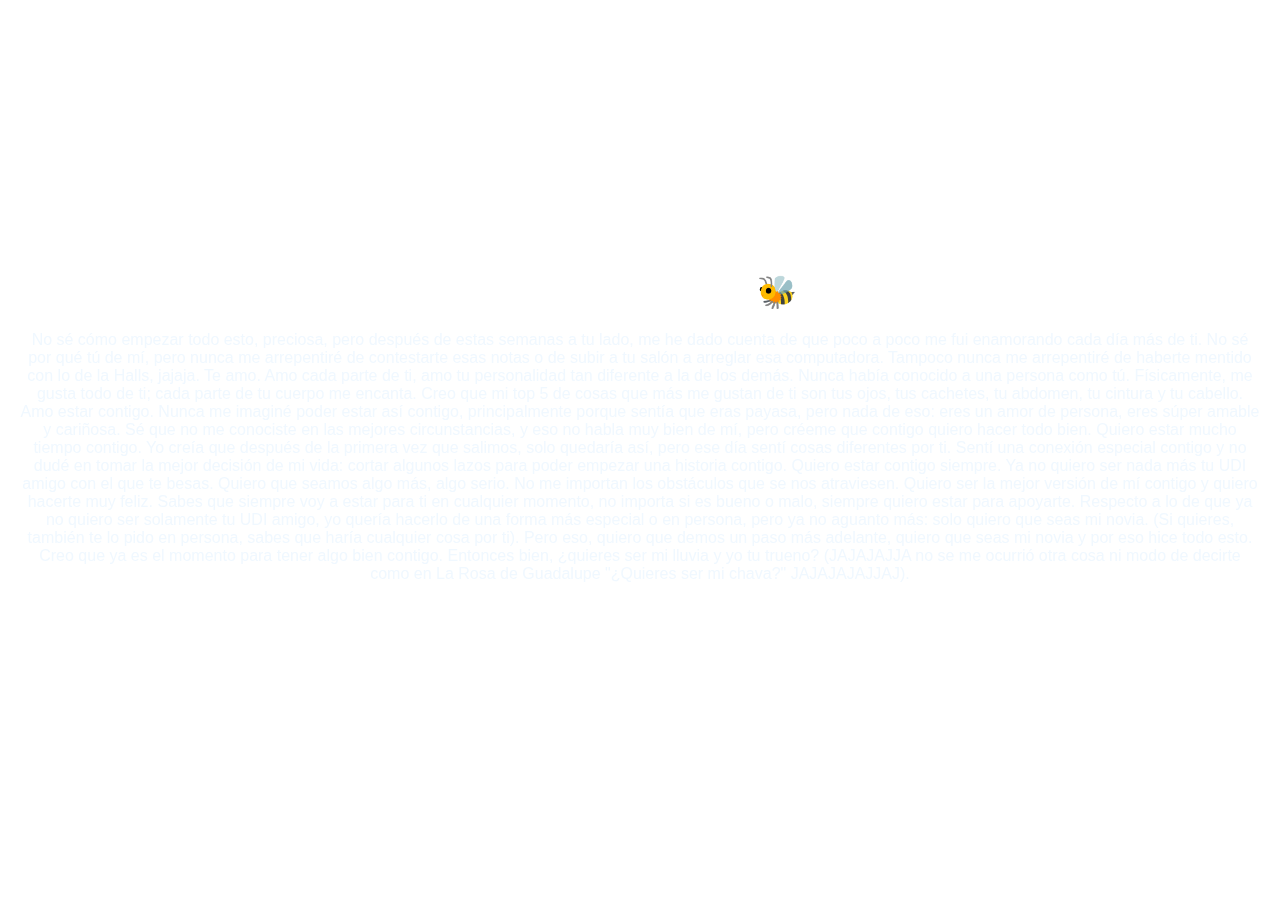
==== HS.html @ d3197ff7 "Add files via upload" ====
<!DOCTYPE html>
<html lang="en">
<head>
    <meta charset="UTF-8">
    <meta name="viewport" content="width=device-width, initial-scale=1.0">
    <title>Document</title>
    <style>
        body {
            margin: 0;
            padding: 0;
            display: flex;
            justify-content: center;
            align-items: center;
            height: 100vh;
            overflow: hidden;
            font-family: Arial, sans-serif;
            color: aliceblue;
        }

        .video-background {
            position: absolute;
            top: 0;
            left: 0;
            width: 100%;
            height: 100%;
            object-fit: cover;
            z-index: -1;
        }

        .content {
            position: relative;
            text-align: center;
            background: rgba(255, 255, 255, 0.1);
            backdrop-filter: blur(10px);
            padding: 20px;
            border-radius: 10px;
            z-index: 1;
        }

        .content h1 {
            color: white;
            margin-bottom: 20px;
        }

        .buttons {
            margin-top: 20px;
        }

        .buttons button {
            background: rgba(255, 255, 255, 0.1);
            backdrop-filter: blur(10px);
            border: none;
            color: white;
            padding: 10px 20px;
            margin: 5px;
            cursor: pointer;
            border-radius: 5px;
            transition: background 0.3s;
        }

        .buttons button:hover {
            background: rgba(255, 255, 255, 0.3);
        }

        @media (max-width: 768px) {
            .content {
                padding: 10px;
                width: 90%;
            }

            .content h1 {
                font-size: 1.5em;
            }

            .content p {
                font-size: 0.9em;
            }

            .buttons {
                display: flex;
                flex-direction: column;
                align-items: center;
            }

            .buttons button {
                width: 80%;
                margin: 10px 0;
            }
        }
    </style>
</head>
<body>
    <audio autoplay>
        <source src="img/sindrama.m4a" type="audio/mp3">
    </audio>
    <video class="video-background" autoplay muted loop>
        <source src="img/TruenoFondo.mp4" type="video/mp4">
    </video>
    <div class="content">
        <h1>PARA MI ABEJITA🐝</h1>
        <p>No sé cómo empezar todo esto, preciosa, pero después de estas semanas a tu lado, me he dado cuenta de que poco a poco me fui enamorando cada día más de ti. No sé por qué tú de mí, pero nunca me arrepentiré de contestarte esas notas o de subir a tu salón a arreglar esa computadora. Tampoco nunca me arrepentiré de haberte mentido con lo de la Halls, jajaja. Te amo. Amo cada parte de ti, amo tu personalidad tan diferente a la de los demás. Nunca había conocido a una persona como tú. Físicamente, me gusta todo de ti; cada parte de tu cuerpo me encanta. Creo que mi top 5 de cosas que más me gustan de ti son tus ojos, tus cachetes, tu abdomen, tu cintura y tu cabello. Amo estar contigo. Nunca me imaginé poder estar así contigo, principalmente porque sentía que eras payasa, pero nada de eso: eres un amor de persona, eres súper amable y cariñosa. Sé que no me conociste en las mejores circunstancias, y eso no habla muy bien de mí, pero créeme que contigo quiero hacer todo bien. Quiero estar mucho tiempo contigo. Yo creía que después de la primera vez que salimos, solo quedaría así, pero ese día sentí cosas diferentes por ti. Sentí una conexión especial contigo y no dudé en tomar la mejor decisión de mi vida: cortar algunos lazos para poder empezar una historia contigo. Quiero estar contigo siempre. Ya no quiero ser nada más tu UDI amigo con el que te besas. Quiero que seamos algo más, algo serio. No me importan los obstáculos que se nos atraviesen. Quiero ser la mejor versión de mí contigo y quiero hacerte muy feliz. Sabes que siempre voy a estar para ti en cualquier momento, no importa si es bueno o malo, siempre quiero estar para apoyarte.

Respecto a lo de que ya no quiero ser solamente tu UDI amigo, yo quería hacerlo de una forma más especial o en persona, pero ya no aguanto más: solo quiero que seas mi novia. (Si quieres, también te lo pido en persona, sabes que haría cualquier cosa por ti). Pero eso, quiero que demos un paso más adelante, quiero que seas mi novia y por eso hice todo esto. Creo que ya es el momento para tener algo bien contigo.

Entonces bien, ¿quieres ser mi lluvia y yo tu trueno? (JAJAJAJJA no se me ocurrió otra cosa ni modo de decirte como en La Rosa de Guadalupe "¿Quieres ser mi chava?" JAJAJAJAJJAJ).</p>
        <div class="buttons">
            <button id="no">No</button>
            <a href="index.html"><button id="regresar">Regresar</button></a>
            <button id="si">Sí</button>
        </div>
    </div>

    <script>
        document.getElementById('si').addEventListener('click', function() {
            window.open('https://wa.me/525633702352?text= Sí, quiero ser tu lluvia y tú mi trueno 🌧️⚡', '_blank');
        });

        document.getElementById('no').addEventListener('click', function() {
            window.close();
        });
    </script>
</body>
</html>
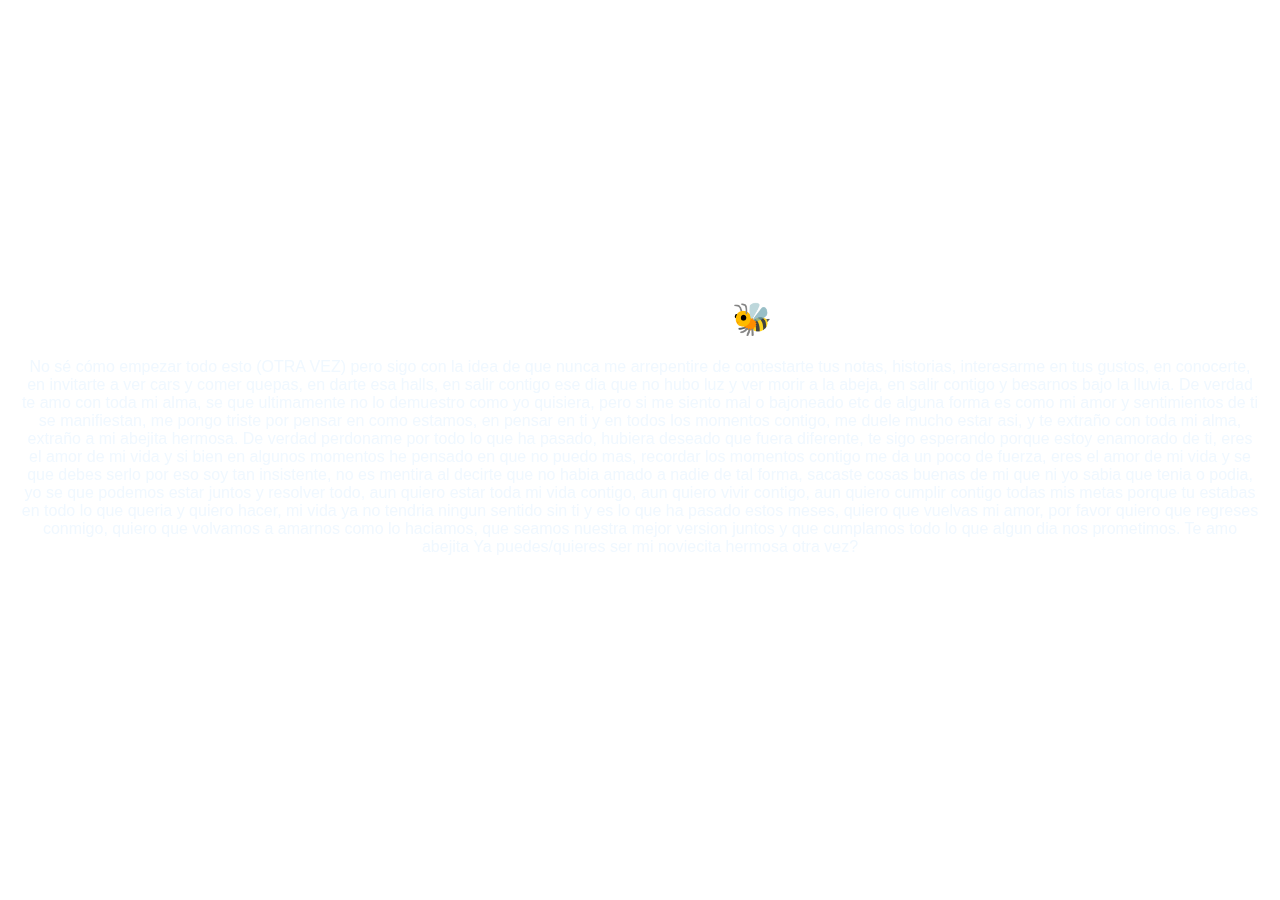
==== commit f3a1963f: "Add files via upload" ====
--- a/HS.html
+++ b/HS.html
@@ -91,18 +91,20 @@
 </head>
 <body>
     <audio autoplay>
-        <source src="img/sindrama.m4a" type="audio/mp3">
+        <source src="img\KHEA - FEELING (Visualizer) (mp3cut.net).mp3" type="audio/mp3">
     </audio>
     <video class="video-background" autoplay muted loop>
         <source src="img/TruenoFondo.mp4" type="video/mp4">
     </video>
     <div class="content">
-        <h1>PARA MI ABEJITA🐝</h1>
-        <p>No sé cómo empezar todo esto, preciosa, pero después de estas semanas a tu lado, me he dado cuenta de que poco a poco me fui enamorando cada día más de ti. No sé por qué tú de mí, pero nunca me arrepentiré de contestarte esas notas o de subir a tu salón a arreglar esa computadora. Tampoco nunca me arrepentiré de haberte mentido con lo de la Halls, jajaja. Te amo. Amo cada parte de ti, amo tu personalidad tan diferente a la de los demás. Nunca había conocido a una persona como tú. Físicamente, me gusta todo de ti; cada parte de tu cuerpo me encanta. Creo que mi top 5 de cosas que más me gustan de ti son tus ojos, tus cachetes, tu abdomen, tu cintura y tu cabello. Amo estar contigo. Nunca me imaginé poder estar así contigo, principalmente porque sentía que eras payasa, pero nada de eso: eres un amor de persona, eres súper amable y cariñosa. Sé que no me conociste en las mejores circunstancias, y eso no habla muy bien de mí, pero créeme que contigo quiero hacer todo bien. Quiero estar mucho tiempo contigo. Yo creía que después de la primera vez que salimos, solo quedaría así, pero ese día sentí cosas diferentes por ti. Sentí una conexión especial contigo y no dudé en tomar la mejor decisión de mi vida: cortar algunos lazos para poder empezar una historia contigo. Quiero estar contigo siempre. Ya no quiero ser nada más tu UDI amigo con el que te besas. Quiero que seamos algo más, algo serio. No me importan los obstáculos que se nos atraviesen. Quiero ser la mejor versión de mí contigo y quiero hacerte muy feliz. Sabes que siempre voy a estar para ti en cualquier momento, no importa si es bueno o malo, siempre quiero estar para apoyarte.
-
-Respecto a lo de que ya no quiero ser solamente tu UDI amigo, yo quería hacerlo de una forma más especial o en persona, pero ya no aguanto más: solo quiero que seas mi novia. (Si quieres, también te lo pido en persona, sabes que haría cualquier cosa por ti). Pero eso, quiero que demos un paso más adelante, quiero que seas mi novia y por eso hice todo esto. Creo que ya es el momento para tener algo bien contigo.
-
-Entonces bien, ¿quieres ser mi lluvia y yo tu trueno? (JAJAJAJJA no se me ocurrió otra cosa ni modo de decirte como en La Rosa de Guadalupe "¿Quieres ser mi chava?" JAJAJAJAJJAJ).</p>
+        <h1>PARA HARUMI🐝</h1>
+        <p>No sé cómo empezar todo esto (OTRA VEZ) pero sigo con la idea de que nunca me arrepentire de contestarte tus notas, historias, interesarme en tus gustos, en conocerte, en invitarte a ver cars y comer quepas, en darte esa halls, en salir contigo ese dia que no hubo luz y ver morir a la abeja, en salir contigo y besarnos bajo la lluvia.
+        De verdad te amo con toda mi alma, se que ultimamente no lo demuestro como yo quisiera, pero si me siento mal o bajoneado etc de alguna forma es como mi amor y sentimientos de ti se manifiestan, me pongo triste por pensar en como estamos, en pensar en ti y en todos los momentos contigo, me duele mucho estar asi, y te extraño con toda mi alma, extraño a mi abejita hermosa.
+        De verdad perdoname por todo lo que ha pasado, hubiera deseado que fuera diferente, te sigo esperando porque estoy enamorado de ti, eres el amor de mi vida y si bien en algunos momentos he pensado en que no puedo mas, recordar los momentos contigo me da un poco de fuerza, eres el amor de mi vida y se que debes serlo por eso soy tan insistente, no es mentira al decirte que no habia amado a nadie de tal forma, sacaste cosas buenas de mi que ni yo sabia que tenia o podia, yo se que podemos estar juntos y resolver todo, aun quiero estar toda mi vida contigo, aun quiero vivir contigo, aun quiero cumplir contigo todas mis metas porque tu estabas en todo lo que queria y quiero hacer, mi vida ya no tendria ningun sentido sin ti y es lo que ha pasado estos meses, quiero que vuelvas mi amor, por favor quiero que regreses conmigo, quiero que volvamos a amarnos como lo haciamos, que seamos nuestra mejor version juntos y que cumplamos todo lo que algun dia nos prometimos.
+        Te amo abejita
+        Ya puedes/quieres ser mi noviecita hermosa otra vez?
+        
+        </p>
         <div class="buttons">
             <button id="no">No</button>
             <a href="index.html"><button id="regresar">Regresar</button></a>
@@ -112,7 +114,7 @@
 
     <script>
         document.getElementById('si').addEventListener('click', function() {
-            window.open('https://wa.me/525633702352?text= Sí, quiero ser tu lluvia y tú mi trueno 🌧️⚡', '_blank');
+            window.open('https://x.com/BancoDeVideosML/status/1823919557813162203');
         });
 
         document.getElementById('no').addEventListener('click', function() {
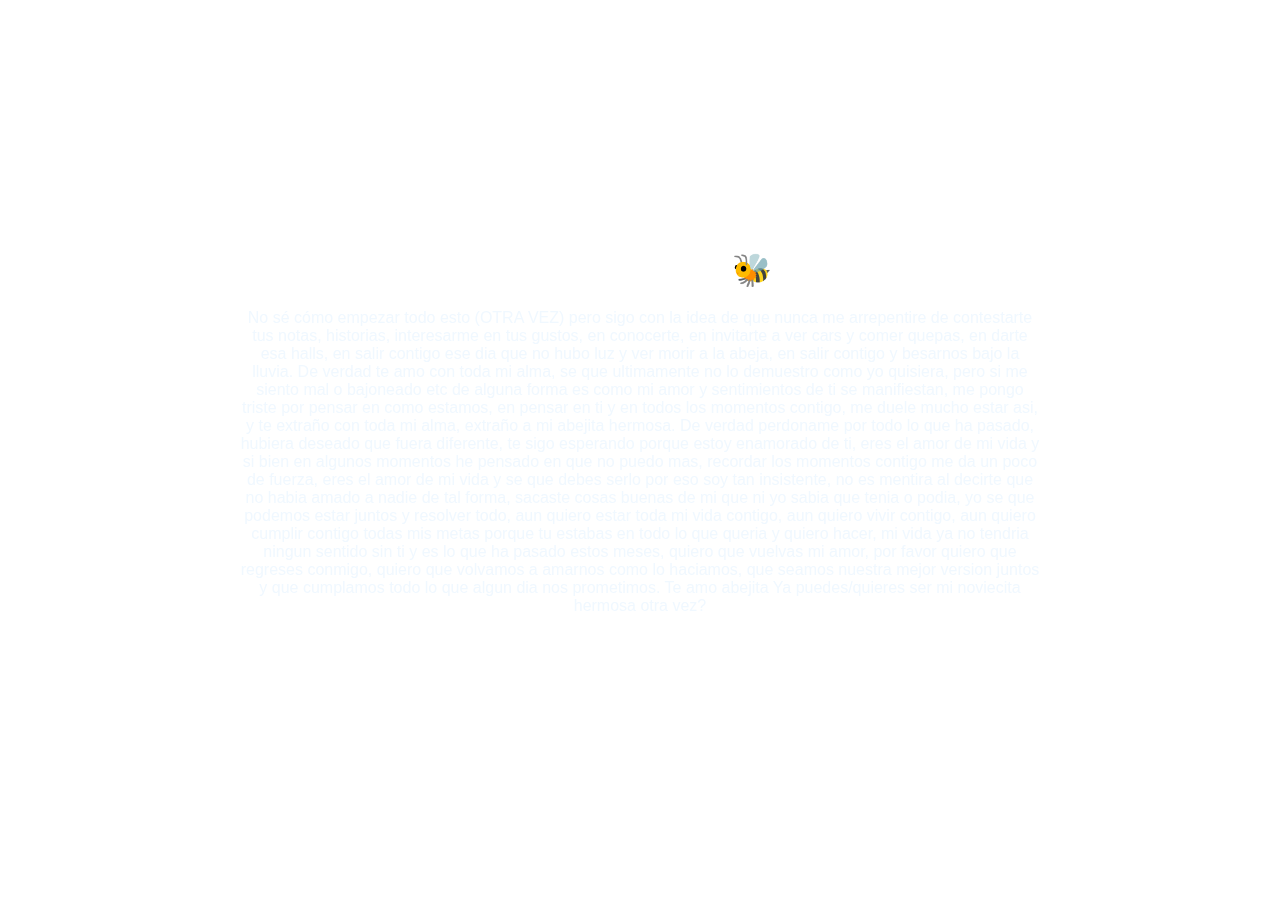
==== commit bc9dc0ca: "Add files via upload" ====
--- a/HS.html
+++ b/HS.html
@@ -11,14 +11,14 @@
             display: flex;
             justify-content: center;
             align-items: center;
-            height: 100vh;
-            overflow: hidden;
+            min-height: 100vh;
+            overflow-x: hidden;
             font-family: Arial, sans-serif;
             color: aliceblue;
         }
 
         .video-background {
-            position: absolute;
+            position: fixed;
             top: 0;
             left: 0;
             width: 100%;
@@ -35,6 +35,9 @@
             padding: 20px;
             border-radius: 10px;
             z-index: 1;
+            max-width: 800px;
+            width: 90%;
+            margin: 20px;
         }
 
         .content h1 {
@@ -44,6 +47,10 @@
 
         .buttons {
             margin-top: 20px;
+            display: flex;
+            justify-content: center;
+            flex-wrap: wrap;
+            gap: 10px;
         }
 
         .buttons button {
@@ -52,10 +59,10 @@
             border: none;
             color: white;
             padding: 10px 20px;
-            margin: 5px;
             cursor: pointer;
             border-radius: 5px;
             transition: background 0.3s;
+            min-width: 80px;
         }
 
         .buttons button:hover {
@@ -63,28 +70,39 @@
         }
 
         @media (max-width: 768px) {
+            body {
+                align-items: flex-start;
+                padding: 20px 0;
+            }
+            
             .content {
-                padding: 10px;
-                width: 90%;
+                padding: 15px;
+                margin: 10px;
+                max-height: 80vh;
+                overflow-y: auto;
             }
 
             .content h1 {
                 font-size: 1.5em;
+                margin-top: 10px;
             }
 
             .content p {
                 font-size: 0.9em;
+                margin-bottom: 15px;
             }
 
             .buttons {
                 display: flex;
-                flex-direction: column;
-                align-items: center;
+                justify-content: space-between;
+                width: 100%;
             }
 
-            .buttons button {
-                width: 80%;
-                margin: 10px 0;
+            .buttons button, .buttons a {
+                flex: 1;
+                margin: 0 5px;
+                font-size: 0.9em;
+                padding: 12px 0;
             }
         }
     </style>
@@ -93,7 +111,7 @@
     <audio autoplay>
         <source src="img\KHEA - FEELING (Visualizer) (mp3cut.net).mp3" type="audio/mp3">
     </audio>
-    <video class="video-background" autoplay muted loop>
+    <video class="video-background" autoplay muted loop playsinline>
         <source src="img/TruenoFondo.mp4" type="video/mp4">
     </video>
     <div class="content">
@@ -103,7 +121,6 @@
         De verdad perdoname por todo lo que ha pasado, hubiera deseado que fuera diferente, te sigo esperando porque estoy enamorado de ti, eres el amor de mi vida y si bien en algunos momentos he pensado en que no puedo mas, recordar los momentos contigo me da un poco de fuerza, eres el amor de mi vida y se que debes serlo por eso soy tan insistente, no es mentira al decirte que no habia amado a nadie de tal forma, sacaste cosas buenas de mi que ni yo sabia que tenia o podia, yo se que podemos estar juntos y resolver todo, aun quiero estar toda mi vida contigo, aun quiero vivir contigo, aun quiero cumplir contigo todas mis metas porque tu estabas en todo lo que queria y quiero hacer, mi vida ya no tendria ningun sentido sin ti y es lo que ha pasado estos meses, quiero que vuelvas mi amor, por favor quiero que regreses conmigo, quiero que volvamos a amarnos como lo haciamos, que seamos nuestra mejor version juntos y que cumplamos todo lo que algun dia nos prometimos.
         Te amo abejita
         Ya puedes/quieres ser mi noviecita hermosa otra vez?
-        
         </p>
         <div class="buttons">
             <button id="no">No</button>
